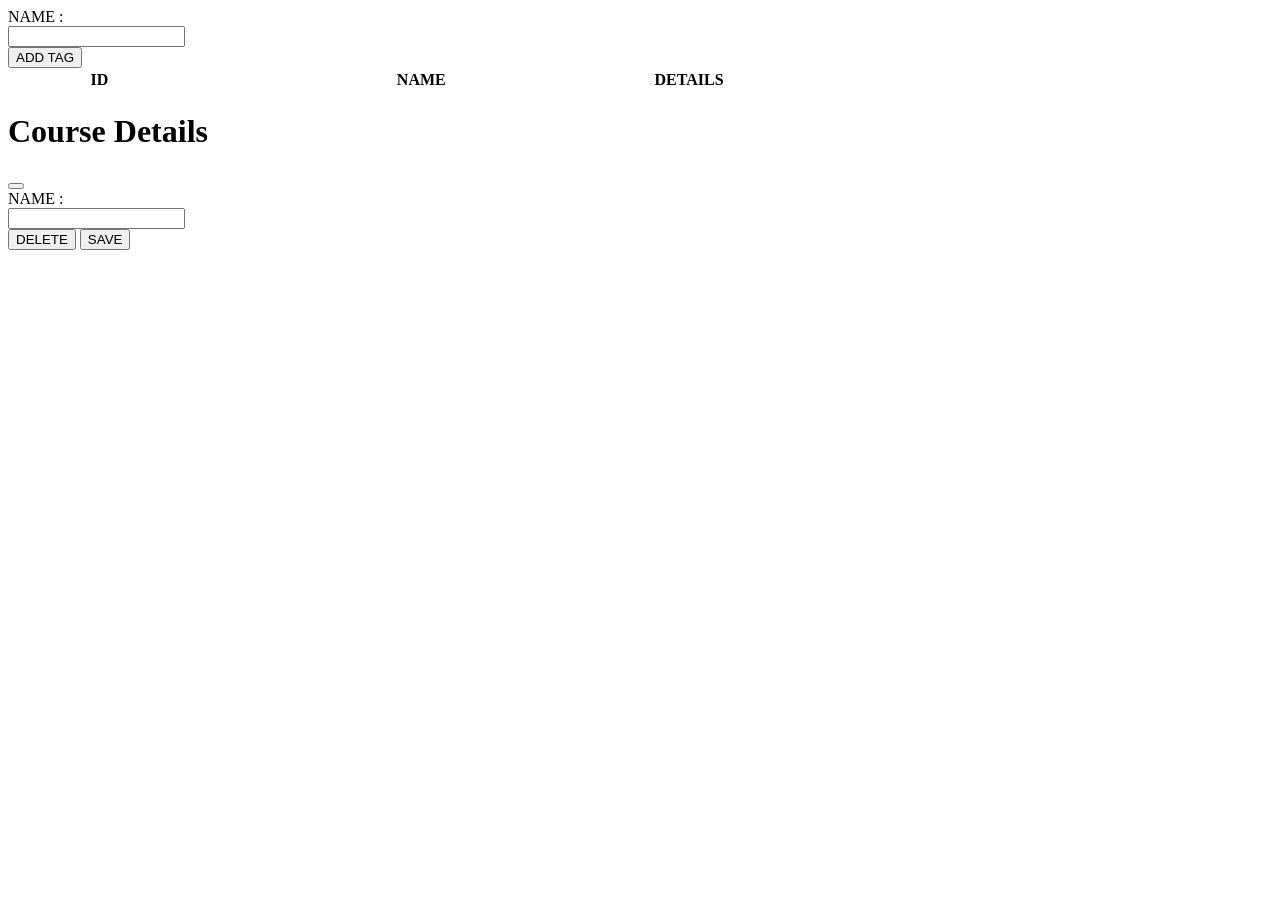
==== src/main/resources/templates/add-tag.html @ 353a5145 "commit" ====
<!DOCTYPE html>
<html lang="en" xmlns:th="http://www.thymeleaf.org"
      xmlns:layout="http://www.ultraq.net.nz/thymeleaf/layout"
      xmlns:sec="http://www.thymeleaf.org/extras/spring-security"
      layout:decorate="layout.html">
<div layout:fragment="content">

  <input type="hidden" id = "tagId">

  <div class="row mb-3">
    <div class="col-6 mx-auto">
      <div class="row mt-3">
        <div class="col-12">
          <label>NAME : </label>
        </div>
      </div>
      <div class="row mt-2">
        <div class="col-12">
          <input type="text" class="form-control" id="tagName">
        </div>
      </div>
      <div class="row mt-3">
        <div class="col-12">
          <button class="btn btn-success" onclick="addTag()">ADD TAG</button>
        </div>
      </div>
    </div>

    <script type="text/javascript">
      function addTag() {

        const httpRequest = new XMLHttpRequest();
        httpRequest.open("POST",  "/api/tag/add-tag", true);
        httpRequest.setRequestHeader("Content-Type", "application/json");

        let tagName = document.getElementById("tagName");

        httpRequest.onreadystatechange = function () {
          if (httpRequest.readyState == XMLHttpRequest.DONE && httpRequest.status == 200) {
            tagName.value = "";
            loadTags();
          }
        };

        let body = {
          'name': tagName.value,
        };

        body = JSON.stringify(body);
        httpRequest.send(body);

      }
    </script>

    <div class="row mt-3">
      <div class="col-12">
        <table class="table table-striped">
          <thead>
          <tr>
            <th>ID</th>
            <th>NAME</th>
            <th style="width: 10%;">DETAILS</th>
          </tr>
          </thead>
          <tbody id="courseListBody">
          </tbody>
        </table>

        <div class="modal fade" id="detailsModal" data-bs-backdrop="static" data-bs-keyboard="false" tabindex="-1" aria-labelledby="staticBackdropLabel" aria-hidden="true">
          <div class="modal-dialog">
            <div class="modal-content">
              <div class="modal-header">
                <h1 class="modal-title fs-5" id="staticBackdropLabel">Course Details</h1>
                <button type="button" class="btn-close" data-bs-dismiss="modal" aria-label="Close"></button>
              </div>
              <div class="modal-body">
                <div class="row mt-3">
                  <div class="col-12">
                    <label>NAME : </label>
                  </div>
                </div>
                <div class="row mt-2">
                  <div class="col-12">
                    <input type="text" class="form-control" id="tagNameDetails">
                  </div>
                </div>
              </div>
              <div class="modal-footer">
                <button type="button" class="btn btn-danger" onclick="deleteTag()">DELETE</button>
                <button type="button" class="btn btn-primary" onclick="updateTag()">SAVE</button>
              </div>
              <script type="text/javascript">
                function updateTag(){

                  const httpRequest = new XMLHttpRequest();
                  httpRequest.open("PUT", "/api/tag/update-tag", true);
                  httpRequest.setRequestHeader("Content-Type", "application/json");

                  let tagId = document.getElementById("tagId");
                  let tagName = document.getElementById("tagNameDetails");

                  httpRequest.onreadystatechange = function () {
                    if (httpRequest.readyState == XMLHttpRequest.DONE && httpRequest.status == 200) {
                      tagId.value = "";
                      tagName.value = "";
                      loadTags();
                      detailsModal.hide();
                    }
                  };

                  let body = {
                    'id' : tagId.value,
                    'name': tagName.value,
                  };

                  body = JSON.stringify(body);
                  httpRequest.send(body);
                }

                function deleteTag(){

                  let approve = confirm("Are you sure?");

                  if(approve){

                    let tagId = document.getElementById("tagId");

                    const httpRequest = new XMLHttpRequest();
                    httpRequest.open("DELETE", "/api/tag/"+tagId.value, true);

                    httpRequest.onreadystatechange = function () {
                      if (httpRequest.readyState == XMLHttpRequest.DONE && httpRequest.status == 200) {
                        detailsModal.hide();
                        loadTags();
                      }
                    };

                    httpRequest.send();
                  }

                }
              </script>
            </div>
          </div>
        </div>
      </div>
    </div>
  </div>
  <script type="text/javascript">

    loadTags();

    function loadTags() {

      const httpRequest = new XMLHttpRequest();
      httpRequest.open("GET", "/api/tag", true);
      httpRequest.onreadystatechange = function () {
        if (httpRequest.readyState == XMLHttpRequest.DONE && httpRequest.status == 200) {

          let tagList = JSON.parse(httpRequest.responseText);

          let tableContent = "";
          for (let i = 0; i < tagList.length; i++) {
            tableContent += "<tr>";
            tableContent += "<td>" + tagList[i].id + "</td>";
            tableContent += "<td>" + tagList[i].name + "</td>";
            tableContent += "<td><button class='btn btn-primary btn-sm' onclick='openTagDetailsModal("+tagList[i].id+")'>DETAILS</button></td>";
            tableContent += "</tr>";
          }
          document.getElementById("courseListBody").innerHTML = tableContent;
        }
      }
      httpRequest.send();
    }

    function openTagDetailsModal(id){

      detailsModal = new bootstrap.Modal(document.getElementById('detailsModal'));

      const httpRequest = new XMLHttpRequest();
      httpRequest.open("GET", "/api/tag/get-tag/"+id, true);
      httpRequest.onreadystatechange = function () {
        if (httpRequest.readyState == XMLHttpRequest.DONE && httpRequest.status == 200) {
          let result = JSON.parse(httpRequest.responseText);
          tagNameDetails.value = result.name;
          tagId.value = result.id;

          detailsModal.show();

        }
      }
      httpRequest.send();
    }

  </script>

</div>
</html>
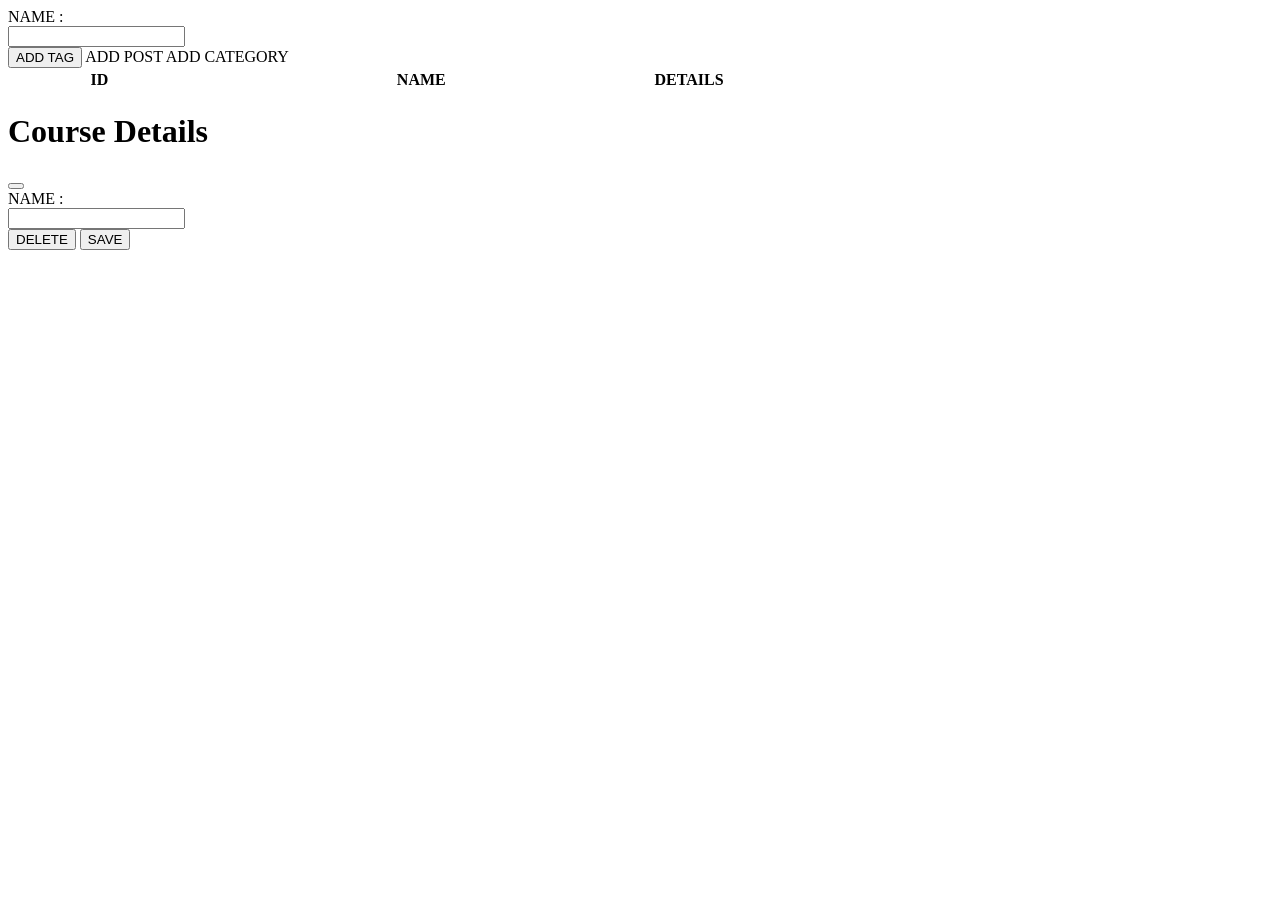
==== commit e7e66d0e: "deleted author name in post and improved backend logic for post" ====
--- a/src/main/resources/templates/add-tag.html
+++ b/src/main/resources/templates/add-tag.html
@@ -22,6 +22,8 @@
       <div class="row mt-3">
         <div class="col-12">
           <button class="btn btn-success" onclick="addTag()">ADD TAG</button>
+          <a class="btn btn-primary" th:href="@{'/admin-panel'}">ADD POST</a>
+          <a class="btn btn-warning" th:href="@{'/add-category'}">ADD CATEGORY</a>
         </div>
       </div>
     </div>
